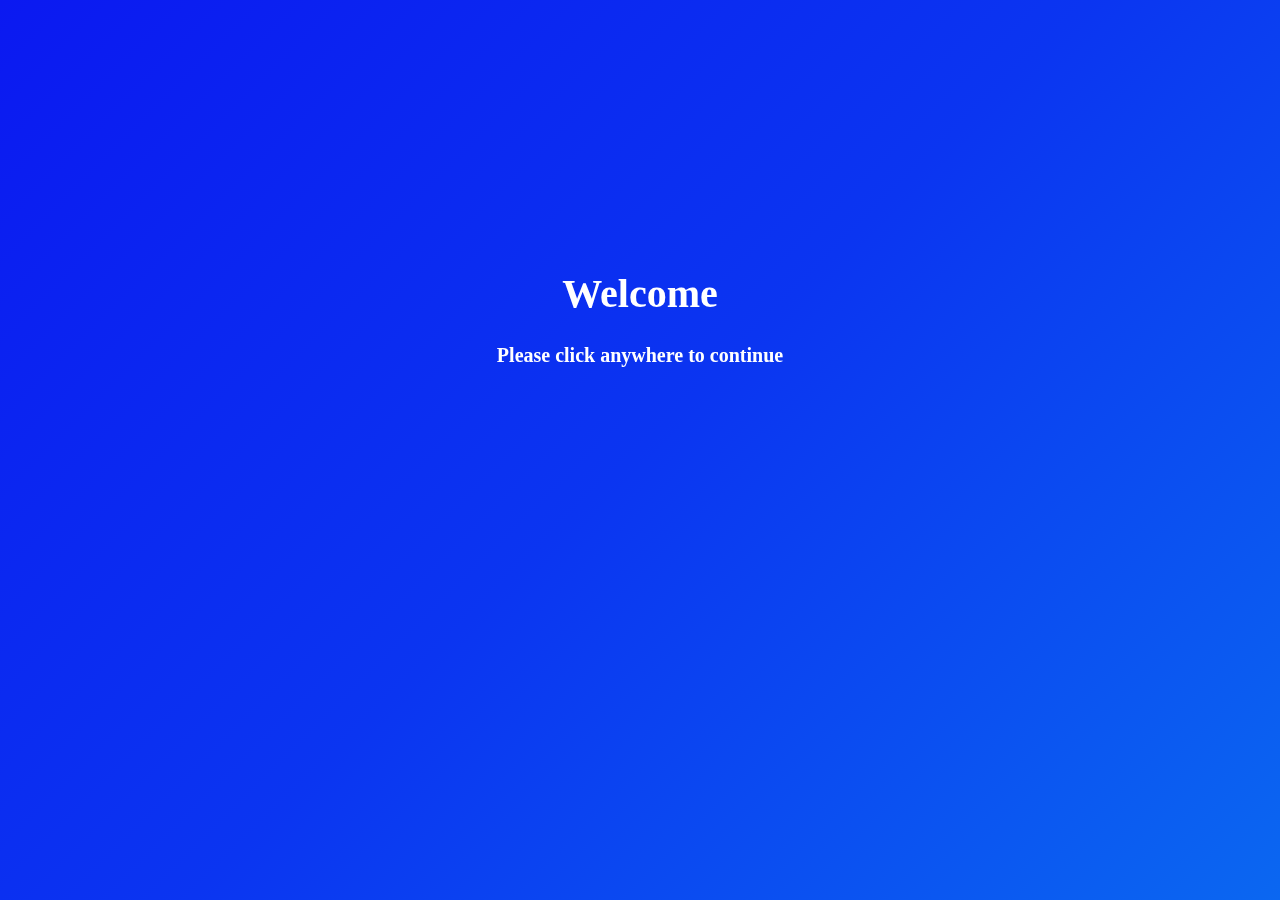
==== index.html @ 68798186 "commit message" ====
<html>
<head>
<title>Welcome</title>
<link rel= "stylesheet" type= "text/css" href= "css/BenWebsite.css">
<link href="https://cdn.jsdelivr.net/npm/bootstrap@5.0.2/dist/css/bootstrap.min.css" rel="stylesheet" integrity="sha384-EVSTQN3/azprG1Anm3QDgpJLIm9Nao0Yz1ztcQTwFspd3yD65VohhpuuCOmLASjC" crossorigin="anonymous">
<script src="javascript/TheFunctions.js"></script>
<meta charset="UTF-8">
<meta name="description" content="Ben'a webstite intro">
<meta name="keywords" content="HTML,CSS,XML,JavaScript,Ben,Benjamin,Carpenter,C,C++,C#,java,MySQL,NoSQL,Work,Programer,Intro,Mask">
<meta name="author" content="Ben Carpenter">
</head>
<body onclick="location.href='home.html';">
	<div class="Welcome">
		<h1 class="color-white">Welcome</h1>
		<p>Please click anywhere to continue</p>
	</div>
</body>
</html>
---- css/BenWebsite.css ----
body {
	color: #ffffff;
	background: linear-gradient(-45deg,#0BEDF1,#47BAE9,#0B9CF1,#02379F,#0EC0C0,#0E37C0,#0B67F1,#0B35F1,#0B19F1);
	background-size: 400% 400%;
	-webkit-animation: Gradient 15s ease infinite;
	-moz-animation: Gradient 15s ease infinite;
	animation: Gradient 15s ease infinite;
}
@-webkit-keyframes Gradient {
	0% {
		background-position: 0% 50%
	}
	50% {
		background-position: 100% 50%
	}
	100% {
		background-position: 0% 50%
	}
}

@-moz-keyframes Gradient {
	0% {
		background-position: 0% 50%
	}
	50% {
		background-position: 100% 50%
	}
	100% {
		background-position: 0% 50%
	}
}

@keyframes Gradient {
	0% {
		background-position: 0% 50%
	}
	50% {
		background-position: 100% 50%
	}
	100% {
		background-position: 0% 50%
	}}

.Welcome{
	font-size: 20px;
	font-weight: bold;
  position: fixed;
  text-align: center;
    top: 35%;
    left: 50%;
    -webkit-transform: translate(-50%, -50%);
    transform: translate(-50%, -50%);
}
.color-white{
	color: white;
}
.color-black-bold{
	color: black;
	font-weight: bold;
}
.shape-outer {
    display: flex;
    flex-shrink: 0;
    height: calc(160px + 4vw);
    width: calc(160px + 4vw);
    background-image: linear-gradient(to bottom right,#02379F ,#02379F, #562b7c, #2b86c5);
}

.shape-inner {	
    height: calc(140px + 4vw);
    width: calc(140px + 4vw);
    background: url(../picture_Ben/IMG_0433.JPG)no-repeat left;
    background-size: cover;
    margin: auto;
}

.bevel {
    -webkit-clip-path: polygon(20% 0%, 80% 0%, 100% 20%, 100% 80%, 80% 100%, 20% 100%, 0% 80%, 0% 20%);
    		clip-path: polygon(20% 0%, 80% 0%, 100% 20%, 100% 80%, 80% 100%, 20% 100%, 0% 80%, 0% 20%);
}
.title{
float:left;
  align-items: left;
  
}
.title_text
{
	padding-left: 250px;
  
}
.backgroundBlack
{ 
	background: black;
	padding: 20px;
	margin: 20 px;
}
.backgroundWhite
{ 
	background: #D8DADA;
	margin-left:20px;
	margin-right:20px;
	padding:20px;
		
}
.floatRight
{
	float: right;
}
.floatCenter
{
	float: center;
}
.center {
  display: block;
  margin-left: auto;
  margin-right: auto;
  width: 50%;
}
.textCenter
{
	text-align: center;
}
.textRight
{
	text-align: right;
}
.bigButton
{
	width:50;
	height:50;
}
.smallButton
{
	width:25;
	height:25;
}
.info
{
	margin:20px;
}

#instafeed-container * {
  width:200;
  height:200;
}
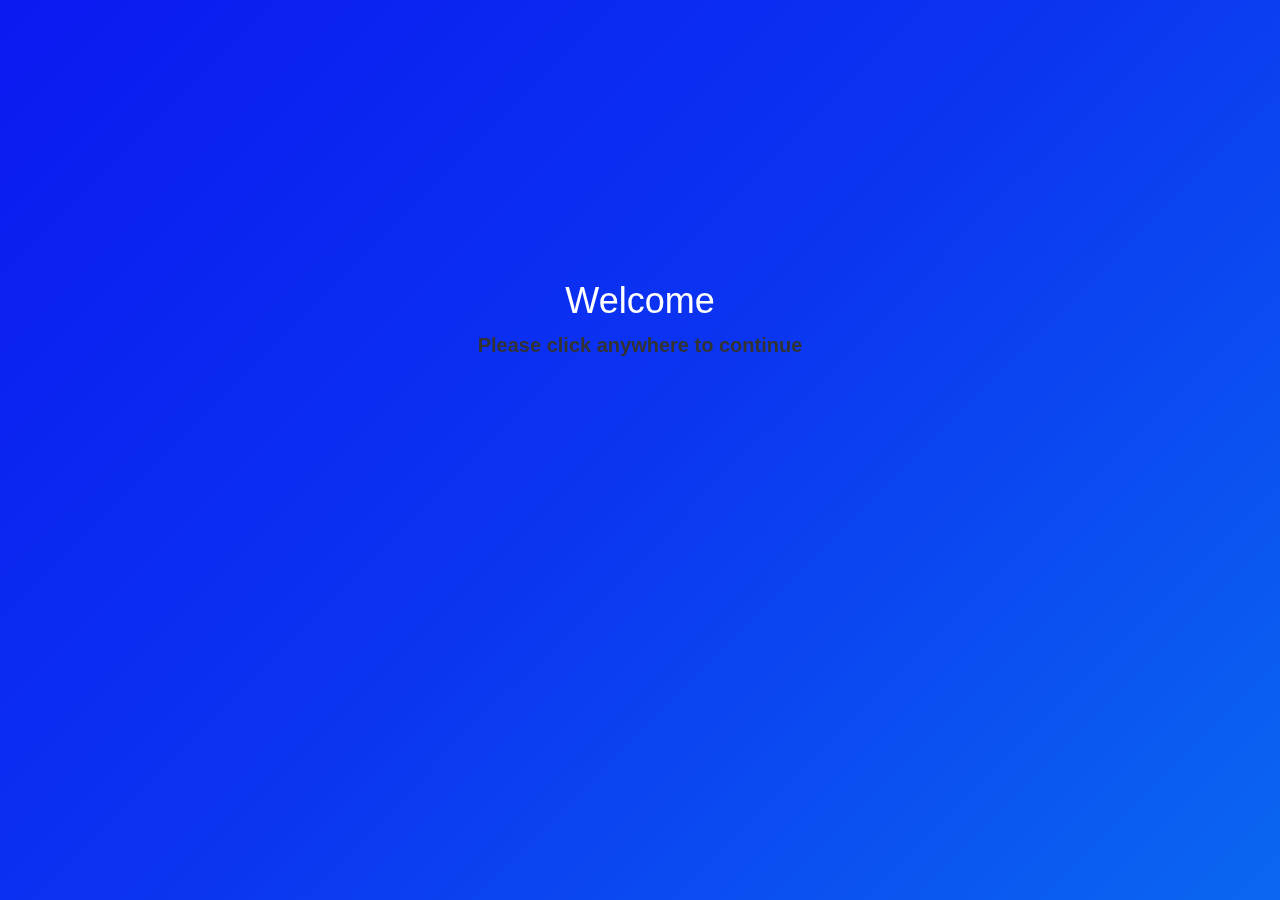
==== commit 3730561e: "add icon to website" ====
--- a/index.html
+++ b/index.html
@@ -1,15 +1,17 @@
 <html>
 <head>
 <title>Welcome</title>
+<link rel="icon" href="picture_Ben/Beholder.jpg" type="image/jpg" sizes="16x16">
 <link rel= "stylesheet" type= "text/css" href= "css/BenWebsite.css">
 <link href="https://cdn.jsdelivr.net/npm/bootstrap@5.0.2/dist/css/bootstrap.min.css" rel="stylesheet" integrity="sha384-EVSTQN3/azprG1Anm3QDgpJLIm9Nao0Yz1ztcQTwFspd3yD65VohhpuuCOmLASjC" crossorigin="anonymous">
+<link rel="stylesheet" href="https://maxcdn.bootstrapcdn.com/bootstrap/3.4.1/css/bootstrap.min.css">
 <script src="javascript/TheFunctions.js"></script>
 <meta charset="UTF-8">
 <meta name="description" content="Ben'a webstite intro">
 <meta name="keywords" content="HTML,CSS,XML,JavaScript,Ben,Benjamin,Carpenter,C,C++,C#,java,MySQL,NoSQL,Work,Programer,Intro,Mask">
 <meta name="author" content="Ben Carpenter">
 </head>
-<body onclick="location.href='home.html';">
+<body onclick="location.href='home.html';" >
 	<div class="Welcome">
 		<h1 class="color-white">Welcome</h1>
 		<p>Please click anywhere to continue</p>
--- a/css/BenWebsite.css
+++ b/css/BenWebsite.css
@@ -1,5 +1,6 @@
 body {
 	color: #ffffff;
+	height:500px;
 	background: linear-gradient(-45deg,#0BEDF1,#47BAE9,#0B9CF1,#02379F,#0EC0C0,#0E37C0,#0B67F1,#0B35F1,#0B19F1);
 	background-size: 400% 400%;
 	-webkit-animation: Gradient 15s ease infinite;
@@ -114,6 +115,11 @@
   display: block;
   margin-left: auto;
   margin-right: auto;
+  width: 75%;
+}
+.right {
+  display: block;
+  margin-left: auto;
   width: 50%;
 }
 .textCenter
@@ -126,8 +132,8 @@
 }
 .bigButton
 {
-	width:50;
-	height:50;
+	width:75;
+	height:75;
 }
 .smallButton
 {
@@ -139,7 +145,4 @@
 	margin:20px;
 }
 
-#instafeed-container * {
-  width:200;
-  height:200;
-}
+
